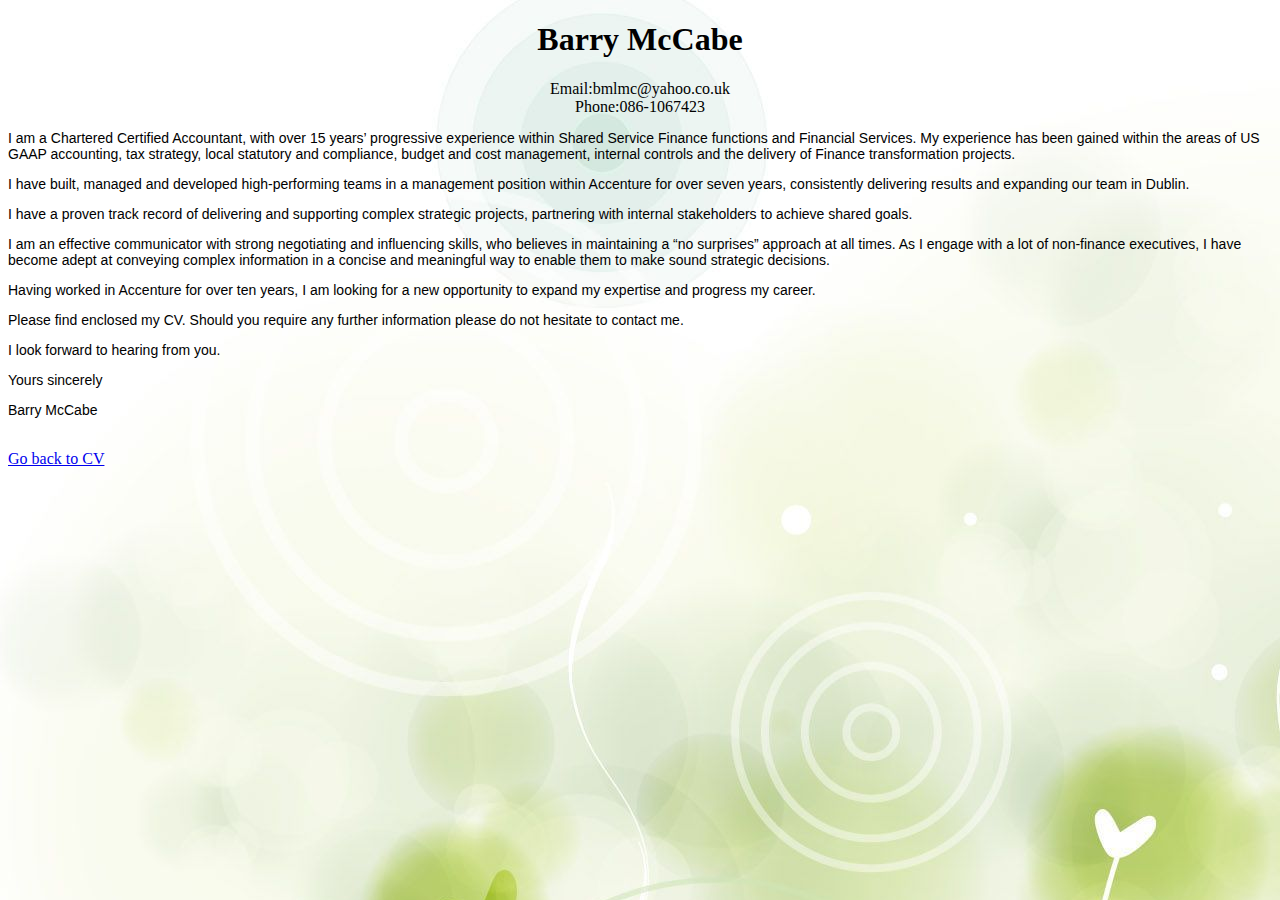
==== coverletter/index.html @ 6263a04e "initial commit" ====
<!DOCTYPE html>
<html>
	<head>
		<title>Cover Letter</title>
		<link rel="stylesheet" href="../styles/mystyle.css"/>
	<head>
	
	<body>
	
	<h1 id="main" class="change2" >Barry McCabe</h1> 
	
			<center>Email:bmlmc@yahoo.co.uk</center>
			<center> Phone:086-1067423 </center>
	
	<p>I am a Chartered Certified Accountant, with over 15 years’ progressive experience within Shared Service Finance functions and Financial Services. My experience has been gained within the areas of US GAAP accounting, tax strategy, local statutory and compliance, budget and cost management, internal controls and the delivery of Finance transformation projects.</p>

	<p>I have built, managed and developed high-performing teams in a management position within Accenture for over seven years, consistently delivering results and expanding our team in Dublin.</p>

	<p>I have a proven track record of delivering and supporting complex strategic projects, partnering with internal stakeholders to achieve shared goals.</p>

	<p>I am an effective communicator with strong negotiating and influencing skills, who believes in maintaining a “no surprises” approach at all times. As I engage with a lot of non-finance executives, I have become adept at conveying complex information in a concise and meaningful way to enable them to make sound strategic decisions.</p>

	<p>Having worked in Accenture for over ten years, I am looking for a new opportunity to expand my expertise and
	progress my career.</p> 

	<p>Please find enclosed my CV. Should you require any further information please do not hesitate to contact me.</p>

	<p>I look forward to hearing from you.</p>

	<p>Yours sincerely </p>
	<p>Barry McCabe</p> <br>
	
	<a href="../index.html">Go back to CV</a> 

	</body>	

<html>
---- styles/mystyle.css ----
body {
    background:url(../images/file.jpg);
  }
}	
		
	body{
	justify-content: center;
}

p{
	color:black;
	font-family:Arial;
	font-size: 14px;
	justify-content: center;
		}

ul{
	justify-content: center;
	list-style: outside;
}

.change1{
	justify-content: center;
}
	
span {
	font-weight:bold;
	text-decoration: underline;
}


.box {
  float: left;
  width: 32%;
  padding: 2px
  }


.change2{
	text-align: center;
	justify-content: center;
}
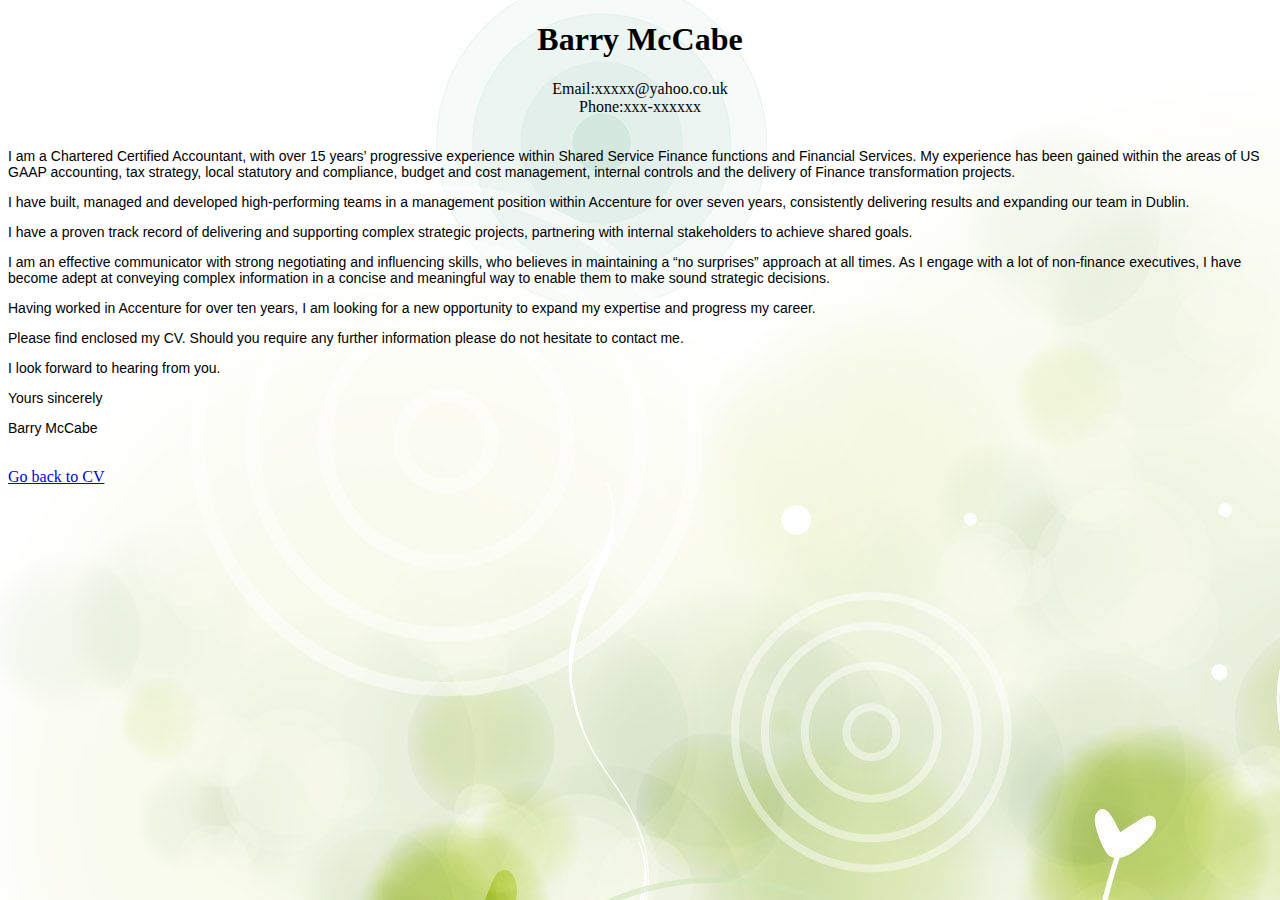
==== commit b4801329: "Establish commit Version 1.0" ====
--- a/coverletter/index.html
+++ b/coverletter/index.html
@@ -2,33 +2,45 @@
 <html>
 	<head>
 		<title>Cover Letter</title>
+		<link href="https://cdn.jsdelivr.net/npm/bootstrap@5.1.3/dist/css/bootstrap.min.css" rel="stylesheet" integrity="sha384-1BmE4kWBq78iYhFldvKuhfTAU6auU8tT94WrHftjDbrCEXSU1oBoqyl2QvZ6jIW3" crossorigin="anonymous">
+		<script src="https://cdn.jsdelivr.net/npm/bootstrap@5.1.3/dist/js/bootstrap.bundle.min.js" integrity="sha384-ka7Sk0Gln4gmtz2MlQnikT1wXgYsOg+OMhuP+IlRH9sENBO0LRn5q+8nbTov4+1p" crossorigin="anonymous"></script>
 		<link rel="stylesheet" href="../styles/mystyle.css"/>
 	<head>
 	
 	<body>
-	
-	<h1 id="main" class="change2" >Barry McCabe</h1> 
-	
-			<center>Email:bmlmc@yahoo.co.uk</center>
-			<center> Phone:086-1067423 </center>
-	
-	<p>I am a Chartered Certified Accountant, with over 15 years’ progressive experience within Shared Service Finance functions and Financial Services. My experience has been gained within the areas of US GAAP accounting, tax strategy, local statutory and compliance, budget and cost management, internal controls and the delivery of Finance transformation projects.</p>
+	<div class="container">
+		<div class="row">
+			<div class="col-lg-12">
+				<h1 id="main" class="change2" > <center>Barry McCabe</center></h1> 
+		
+					<center>Email:xxxxx@yahoo.co.uk</center> 
+					<center>Phone:xxx-xxxxxx </center>
+			</div>
+		</div>
+	<br>
+	<div class="container">
+		<div class="row">
+			<div class="col-lg-12">
+			<p>I am a Chartered Certified Accountant, with over 15 years’ progressive experience within Shared Service Finance functions and Financial Services. My experience has been gained within the areas of US GAAP accounting, tax strategy, local statutory and compliance, budget and cost management, internal controls and the delivery of Finance transformation projects.</p>
 
-	<p>I have built, managed and developed high-performing teams in a management position within Accenture for over seven years, consistently delivering results and expanding our team in Dublin.</p>
+			<p>I have built, managed and developed high-performing teams in a management position within Accenture for over seven years, consistently delivering results and expanding our team in Dublin.</p>
 
-	<p>I have a proven track record of delivering and supporting complex strategic projects, partnering with internal stakeholders to achieve shared goals.</p>
+			<p>I have a proven track record of delivering and supporting complex strategic projects, partnering with internal stakeholders to achieve shared goals.</p>
 
-	<p>I am an effective communicator with strong negotiating and influencing skills, who believes in maintaining a “no surprises” approach at all times. As I engage with a lot of non-finance executives, I have become adept at conveying complex information in a concise and meaningful way to enable them to make sound strategic decisions.</p>
+			<p>I am an effective communicator with strong negotiating and influencing skills, who believes in maintaining a “no surprises” approach at all times. As I engage with a lot of non-finance executives, I have become adept at conveying complex information in a concise and meaningful way to enable them to make sound strategic decisions.</p>
 
-	<p>Having worked in Accenture for over ten years, I am looking for a new opportunity to expand my expertise and
-	progress my career.</p> 
+			<p>Having worked in Accenture for over ten years, I am looking for a new opportunity to expand my expertise and
+				progress my career.</p> 
 
-	<p>Please find enclosed my CV. Should you require any further information please do not hesitate to contact me.</p>
+			<p>Please find enclosed my CV. Should you require any further information please do not hesitate to contact me.</p>
 
-	<p>I look forward to hearing from you.</p>
+			<p>I look forward to hearing from you.</p>
 
-	<p>Yours sincerely </p>
-	<p>Barry McCabe</p> <br>
+			<p>Yours sincerely </p>
+			<p>Barry McCabe</p> <br>
+			</div>
+		</div>
+		
 	
 	<a href="../index.html">Go back to CV</a> 
 
--- a/styles/mystyle.css
+++ b/styles/mystyle.css
@@ -1,9 +1,10 @@
-  body {
+body {
     background:url(../images/file.jpg);
-  }
-}	
+	
+}
 		
-	body{
+body{
+	text-align:left;
 	justify-content: center;
 }
 
@@ -12,34 +13,33 @@
 	font-family:Arial;
 	font-size: 14px;
 	justify-content: center;
-		}
+}
 
 ul{
-	justify-content: center;
 	list-style: outside;
 }
 
-.change1{
-	justify-content: center;
-}
-	
 span {
 	font-weight:bold;
 	text-decoration: underline;
 }
 
 
-.box {
-  float: left;
-  width: 32%;
-  padding: 2px
-  }
+.row{
+	justify-content:space-between;
+	text-align: left;
+}
 
-
-.change2{
-	text-align: center;
-	justify-content: center;
+.fa-linkedin {
+  background: #007bb5;
+  color: white;
 }
 
 
-
+.fa {
+  padding: 10px;
+  font-size: 20px;
+  width: 40px;
+  text-align: center;
+  text-decoration: none;
+}
